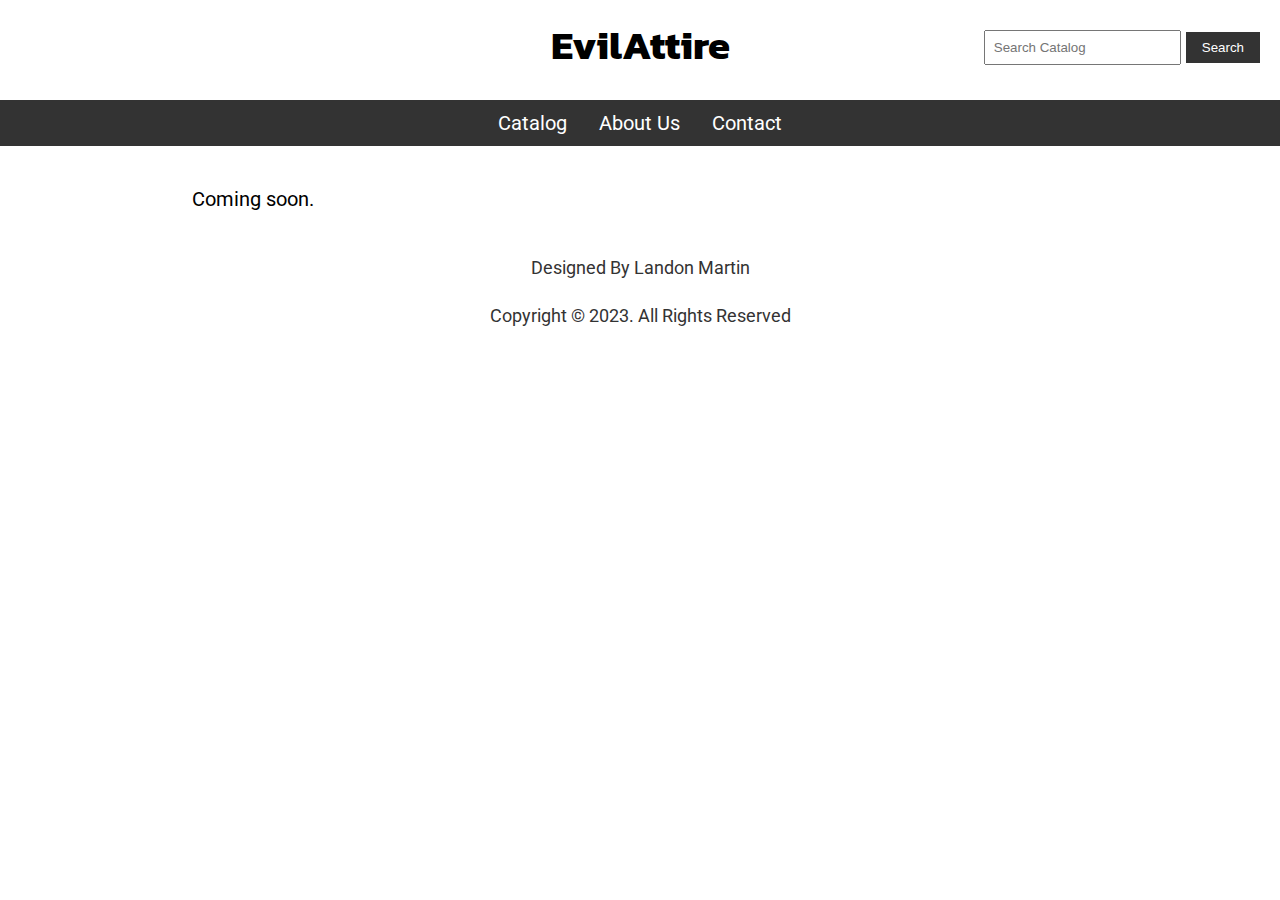
==== index.html @ 2a658202 "Add files via upload" ====
<!DOCTYPE html>
<html lang="en">
<head>
<meta charset="utf-8">

<title>EvilAttire</title>

<link href="evilattire.css" rel="stylesheet">
<link rel="stylesheet" href="https://fonts.googleapis.com/css?family=Kanit">
<link rel="stylesheet" href="https://fonts.googleapis.com/css?family=Roboto">

</head>
<body>

<div class="search-bar">
    <input type="text" placeholder="Search Catalog">
    <a href="search.html"><button>Search</button></a>
</div>

<header>
<h1>EvilAttire</h1>
</header>

<nav>
    <a href="catalog.html">Catalog</a>
    <a href="about.html">About Us</a>
    <a href="contact.html">Contact</a>
</nav>

<p>Coming soon.</p>


<footer>
<p>Designed By Landon Martin</p>
<p>Copyright &copy; 2023. All Rights Reserved</p>
</footer>

</body>
</html>
---- evilattire.css ----
body {
  font-family: "Roboto", sans-serif;
  font-size: 20px;
  line-height: 150%;
  margin: 0 0 0;
}
.sticky {
  position: -webkit-sticky; /* Safari */
  position: sticky;
  top: 0;
  max-width: 100%;
  background-color: #276ac5;
}
h1 {
  font-family: "Kanit", sans-serif;
  text-align: center;
  font-weight: bold;
  margin: 30px;
}
h2 {
  margin-left: 15%;
}
p {
  margin-left: 15%;
  margin-right: 15%;
}
a {
  text-decoration: none;
}
header {
  margin-bottom: 40px;
}
footer {
  font-size: 18px;
  color: #333;
  text-align: center;
  margin-top: 3%;
}
nav {
  display: flex;
  justify-content: center;
  background-color: #333;
  padding: 0.5rem 0;
  margin-bottom: 3%;
}
nav a {
  color: #fff;
  text-decoration: none;
  margin: 0 1rem;
}
.search-bar {
  position: absolute;
  top: 30px;
  right: 20px;
}
.search-bar input[type="text"] {
  padding: 0.5rem;
}
.search-bar button {
  padding: 0.5rem 1rem;
  background-color: #333;
  color: #fff;
  border: none;
}
.button {
  background-color: #333;
  border: none;
  color: #fff;
  padding: 10px 20px;
  text-align: center;
  text-decoration: none;
  font-family: "Kanit", sans-serif;
  display: inline-block;
  margin: 4px 2px;
  cursor: pointer;
  border-radius: 16px;
}
.button:hover {
  background-color: #afafaf;
}
.card {
  box-shadow: 0 4px 8px 0 rgba(0, 0, 0, 0.2);
  max-width: 400px;
  margin: auto;
  text-align: center;
  font-family: "Roboto", sans-serif;
}
.price {
  color: #333;
  font-size: 22px;
}
.card button {
  border: none;
  outline: 0;
  padding: 12px;
  color: white;
  background-color: #000;
  text-align: center;
  cursor: pointer;
  width: 100%;
  font-size: 18px;
}
.card button:hover {
  opacity: 0.7;
}
.center {
  text-align: center;
}
.row {
  display: grid;
  grid-template-columns: auto auto;

}
.column {
  padding: 16px;
  height: 250px;

}
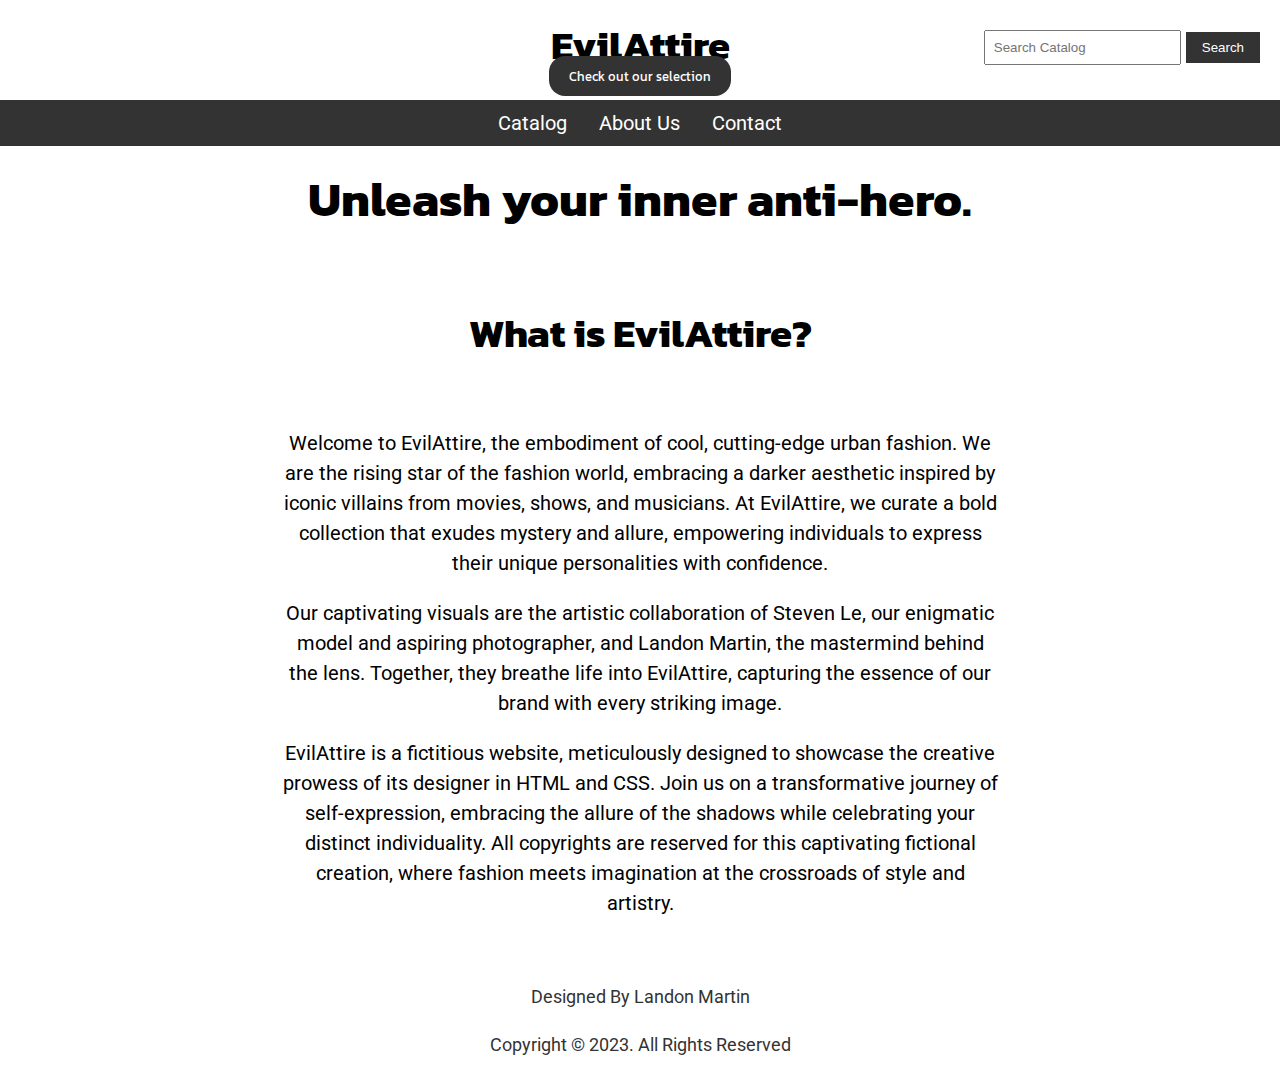
==== commit 2a136955: "Add files via upload" ====
--- a/index.html
+++ b/index.html
@@ -27,10 +27,22 @@
     <a href="contact.html">Contact</a>
 </nav>
 
-<p>Coming soon.</p>
+<div class="hero">
+<h1 style="font-size: 3rem;">Unleash your inner anti-hero.</h1>
+</div>
+<div class="center" style="margin-top: -15%;">
+<a href="catalog.html"><button class="button">Check out our selection</button></a>
+</div>
 
+<h1 style="margin-top: 17%;">What is EvilAttire?</h1>
+<br>
+<div class="center" style="margin-left: 10%; margin-right: 10%;">
+<p>Welcome to EvilAttire, the embodiment of cool, cutting-edge urban fashion. We are the rising star of the fashion world, embracing a darker aesthetic inspired by iconic villains from movies, shows, and musicians. At EvilAttire, we curate a bold collection that exudes mystery and allure, empowering individuals to express their unique personalities with confidence.</p>
+<p>Our captivating visuals are the artistic collaboration of Steven Le, our enigmatic model and aspiring photographer, and Landon Martin, the mastermind behind the lens. Together, they breathe life into EvilAttire, capturing the essence of our brand with every striking image.</p>
+<p>EvilAttire is a fictitious website, meticulously designed to showcase the creative prowess of its designer in HTML and CSS. Join us on a transformative journey of self-expression, embracing the allure of the shadows while celebrating your distinct individuality. All copyrights are reserved for this captivating fictional creation, where fashion meets imagination at the crossroads of style and artistry.</p>
+</div>
 
-<footer>
+<footer style="margin-top: 5%;">
 <p>Designed By Landon Martin</p>
 <p>Copyright &copy; 2023. All Rights Reserved</p>
 </footer>
